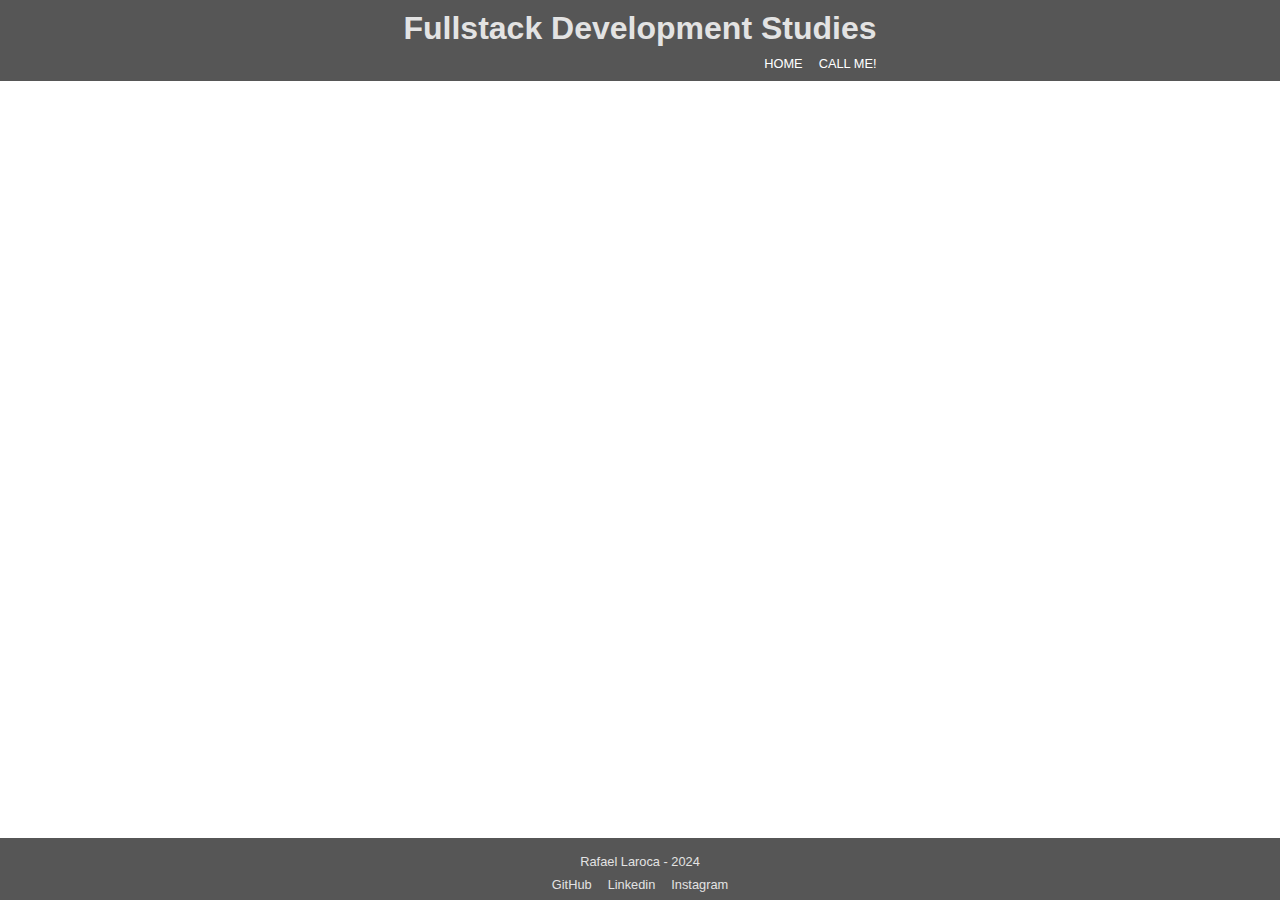
==== buscaCep/buscacep.html @ b783efea "profile links" ====
<!DOCTYPE html>
<html lang="en">
<head>
    <meta charset="UTF-8">
    <meta name="viewport" content="width=device-width, initial-scale=1.0">
    <title>Busca Cep</title>
    <link rel="stylesheet" href="../css/global.css">
</head>
<body>

    <header>
        <div id="pageTitle">
            <h1>Fullstack Development Studies</h1>
            <div id="menuHome">
                <ul>
                    <li><a href="../index.html">HOME</a></li>
                    <li><a href="../contact.html">CALL ME!</a></li>
                </ul>
                
            </div>
        </div>
    </header>

    <footer style="position: fixed;">
        <div id="identidade">Rafael Laroca - 2024</div>
        <div id="linksFooter">
            <ul>
                <li>GitHub</li>
                <li>Linkedin</li>
                <li>Instagram</li>
            </ul>
        </div>
    </footer>
    
    
    <script src="js/main.js"></script>
    <script src="js/sources.js"></script>
    
</body>
</html>
---- css/global.css ----
*{
    margin:0;
    padding:0;
    box-sizing: border-box;
    font-family: Arial, Helvetica, sans-serif;
    list-style: none;

}

header, main, section, h1, ul, li, footer, #identidade, #mainContent, #linksContent, #menuHome{ 
    display: flex;
    width: 100%;
}

main{
    justify-content: center;
    margin-bottom: 10vh;
}

a{
    text-decoration: none;
    color: #fff;
}

body{
    display: flex;
    flex-direction: column;
    flex-wrap: nowrap;
    width: 100vw;
    height: 100vh;
    align-items: center;
}
header{
    flex-wrap: nowrap;
    background-color: rgb(86, 86, 86);
    justify-content: center;
    padding: .3rem;
    margin-bottom: 1rem;
    color: #e3e3e3;
}

#pageTitle h1{
    margin:.3rem;

}
#menuHome ul{
    justify-content: right;
    margin: .3rem;
}
#menuHome ul li{
    font-size: .8rem;
    width: fit-content;
    margin-left: 1rem;
    
}


main{
    padding: .5rem;
    align-items: baseline;
    justify-content: center;
    height:fit-content;
}


#mainContent{
    width: 50vw;
    margin: 0.1rem;
}


main section ul{
    flex-wrap: wrap;
}



#mainContent ul li{
    color:#e3e3e3;
    background-color:  rgb(86, 86, 86);
    margin:.5rem;
    padding: .5rem;
    border: 1px solid #e3e3e3;
    border-radius: .3rem;
    width: fit-content;
}

#linksContent{
    flex-direction: column;
    width: 30vw;
    padding:1rem;
    align-items: end;
    margin: .1rem;
}
#linksContent ul{
    margin-top: .5rem;
    flex-direction: column;
}



footer{
    font-size: .8rem;
    width: 100%;
    left: 0px;
    right: 0px;
    bottom: 0px;
    margin-bottom: 0;
    position:static;
    color: #e3e3e3;
    background-color:rgb(86, 86, 86);
    flex-direction: column;
    margin-top: 5rem;
    padding-top: 1rem;
}
#identidade, #linksFooter{
   justify-content: center;
   height: fit-content;
   
}

#linksFooter ul{
    justify-content: center;

}
#linksFooter ul li{
    justify-content: center;
    width: fit-content;
    padding: .5rem;
    height: fit-content;
}

@media screen and (max-width:495px){
    main, #mainContent, #linksContent, #linksContent ul li, #mainContent ul{
        flex-direction: column;
        justify-content: center;
        align-items: center;
    }

}
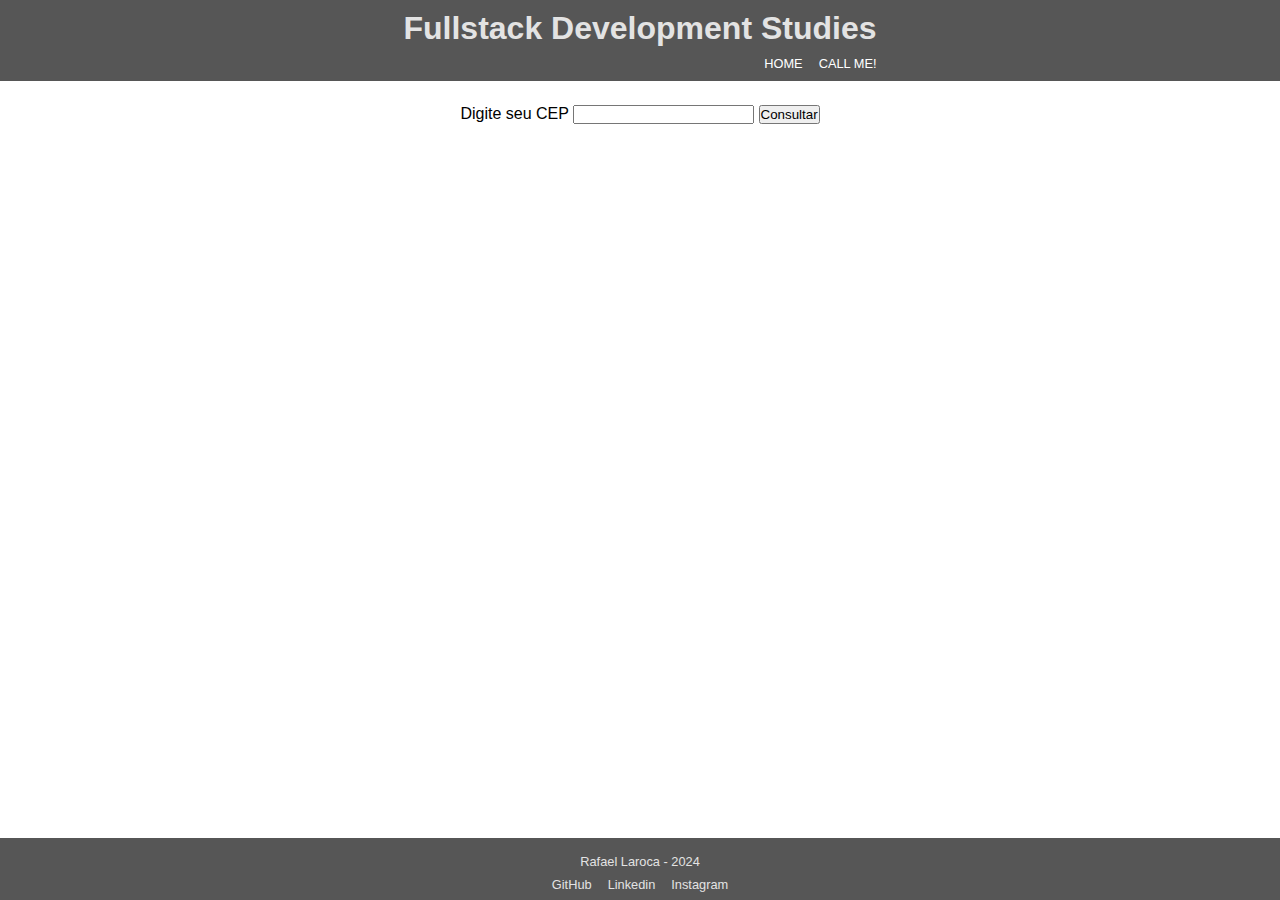
==== commit 777fab18: "adding functions to BuscaCep" ====
--- a/buscaCep/buscacep.html
+++ b/buscaCep/buscacep.html
@@ -5,6 +5,15 @@
     <meta name="viewport" content="width=device-width, initial-scale=1.0">
     <title>Busca Cep</title>
     <link rel="stylesheet" href="../css/global.css">
+    <style>
+        #buscaCep{
+            display: block;
+        }
+
+        #results{
+            margin: 3rem 0;
+        }
+    </style>
 </head>
 <body>
 
@@ -20,6 +29,19 @@
             </div>
         </div>
     </header>
+
+    <main>
+        <div id="buscaCep">
+            <label>Digite seu CEP</label>
+            <input type="number" id="cep">
+            <button type="button" onclick="consulta()">Consultar</button>
+
+            <div id="results"></div>
+
+        </div>
+            
+        
+    </main>
 
     <footer style="position: fixed;">
         <div id="identidade">Rafael Laroca - 2024</div>
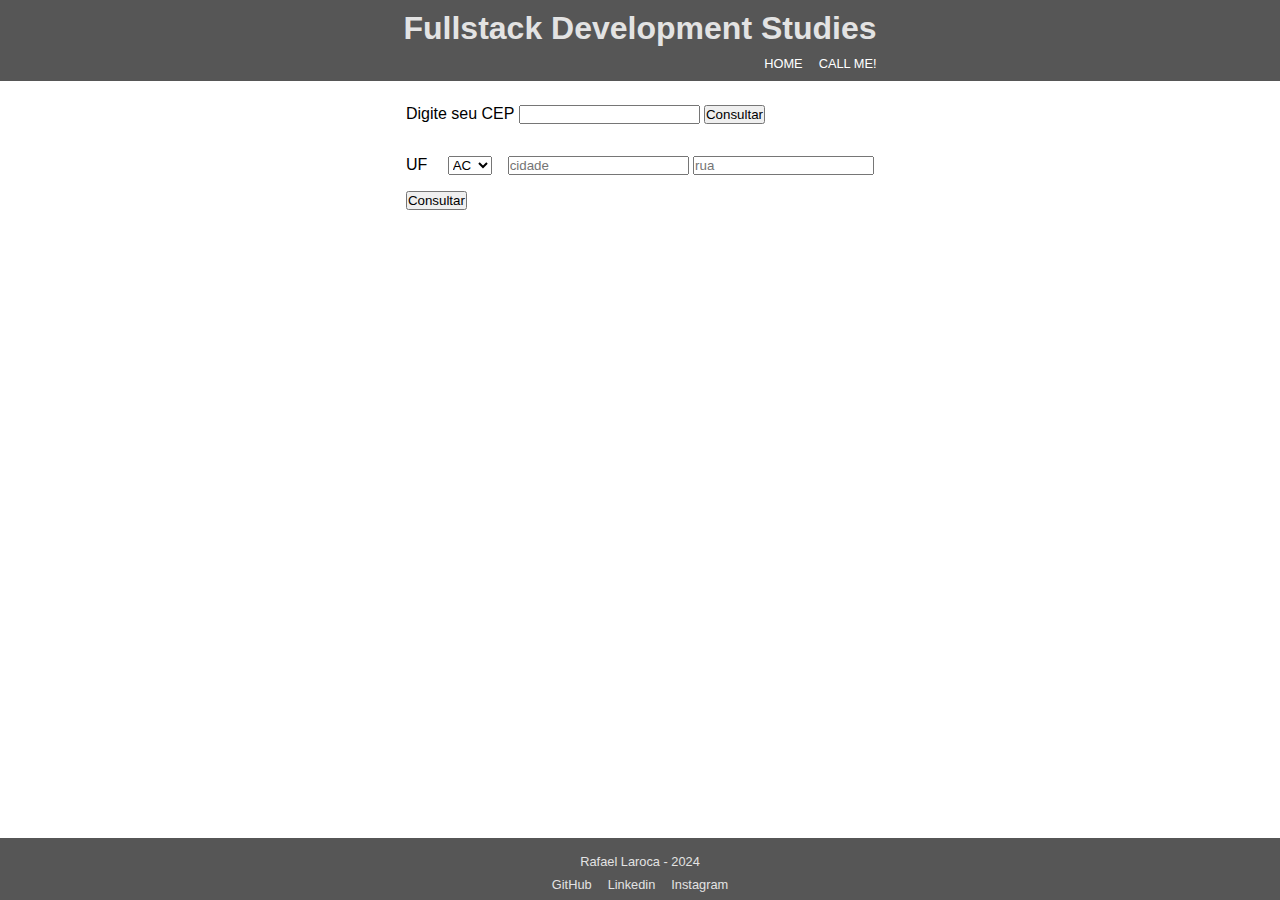
==== commit 01161a94: "adding other function to BuscaCEp app" ====
--- a/buscaCep/buscacep.html
+++ b/buscaCep/buscacep.html
@@ -12,6 +12,16 @@
 
         #results{
             margin: 3rem 0;
+        }
+
+        #adresSearch{
+            display: flex;
+            margin: 1rem 0;
+
+        }
+
+        select{
+            margin: 1rem;
         }
     </style>
 </head>
@@ -36,6 +46,26 @@
             <input type="number" id="cep">
             <button type="button" onclick="consulta()">Consultar</button>
 
+            <div id="adresSearch">
+                <form action="">
+                    <label for="">UF</label>
+                    <select name="uf" id="uf">
+
+                    
+                    <input type="text" id="city" placeholder="cidade">
+
+                    
+                    <input type="text" id="street" placeholder="rua">
+                        
+                    
+                </br>
+                
+                <button type="button" onclick="searchAdress()">Consultar</button>
+
+
+                </form>
+            </div>
+
             <div id="results"></div>
 
         </div>
@@ -56,7 +86,7 @@
     
     
     <script src="js/main.js"></script>
-    <script src="js/sources.js"></script>
+    <script src="../js/sources.js"></script>
     
 </body>
 </html>